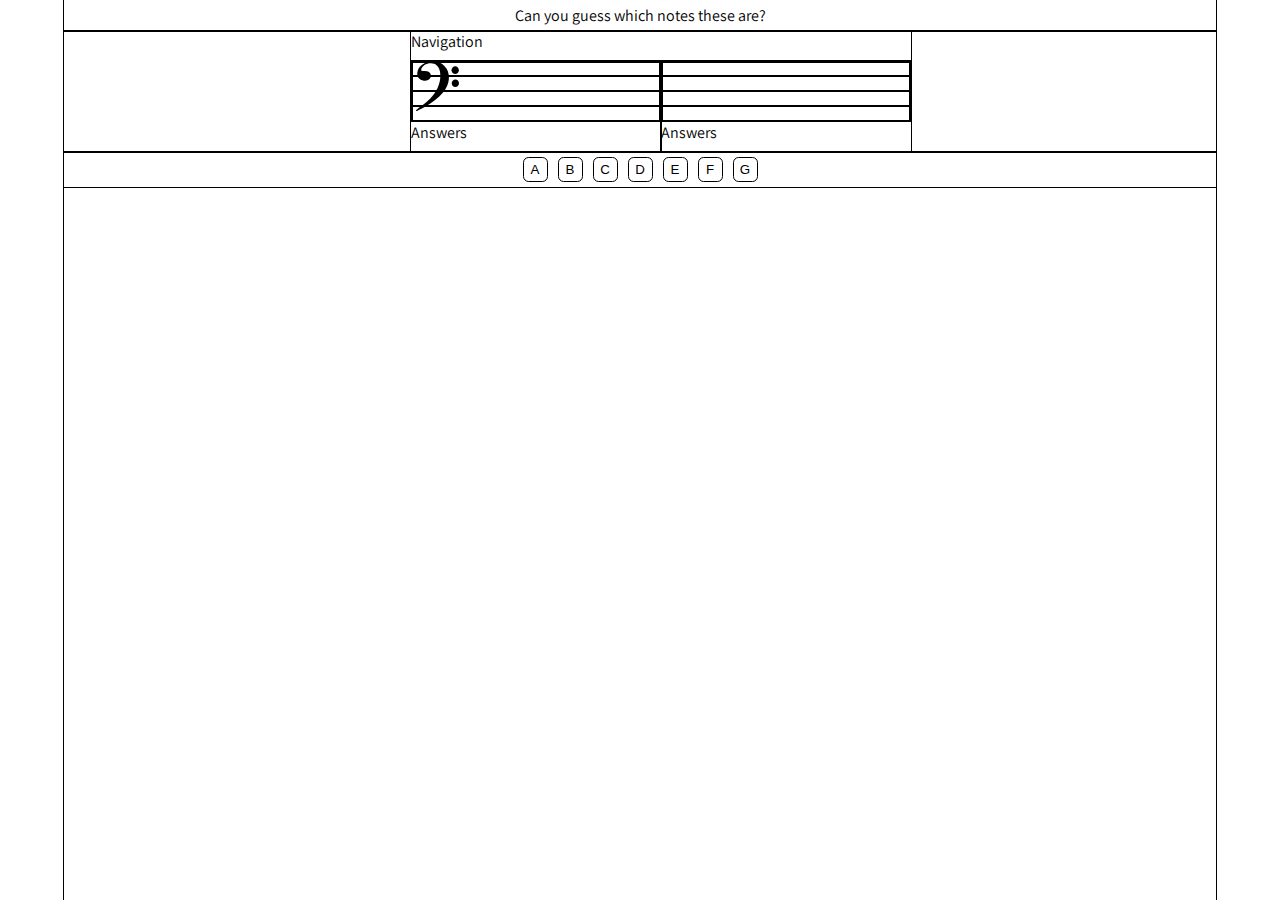
==== index2.html @ ccc5c5b5 "Duplicated wireframe to index2.html and style2.css and began adding elements from original index and" ====
<html>
    <head>
        <link rel="stylesheet" type="text/css" href="public/css/style2.css">
        <link href="https://fonts.googleapis.com/css?family=Assistant" rel="stylesheet">
        <link rel="stylesheet" href="https://use.fontawesome.com/releases/v5.6.3/css/all.css" integrity="sha384-UHRtZLI+pbxtHCWp1t77Bi1L4ZtiqrqD80Kn4Z8NTSRyMA2Fd33n5dQ8lWUE00s/" crossorigin="anonymous">
        <meta name="viewport" content="width=device-width">
    </head>
    <body>
        <div class="container wireframe">
            <div class="wireframe">
                <div class="question wireframe">Can you guess which notes these are?</div>
                <div class="box staff wireframe">
                    <div class="box dev">
                        <i id="move-note-up" class="fas dev-icon fa-md fa-arrow-alt-circle-up"></i>
                        <i id="note-visible" class="far dev-icon fa-md fa-eye"></i>
                        <i id="move-note-down" class="fas dev-icon fa-md fa-arrow-alt-circle-down"></i>
                    </div>
                    <div class="box-col">
                        <div class="navigation wireframe">Navigation</div>
                        <div class="box measure wireframe">
                            <div class="bar wireframe">
                                    <img class="cleff" src="public/img/cleff_bass.svg" alt="Bass Cleff">
                                <div>
                                    <svg class="staff-svg">
                                        <line x1="1" y1="0" x2="1" y2="60" stroke="black" stroke-width="2" shape-rendering="crispEdges"/>
                                        <line x1="249" y1="0" x2="249" y2="60" stroke="black" stroke-width="2" shape-rendering="crispEdges"/>
                                        <line x1="0" y1="1" x2="250" y2="1" stroke="black" stroke-width="2" shape-rendering="crispEdges"/>
                                        <line x1="0" y1="15" x2="250" y2="15" stroke="black" stroke-width="2" shape-rendering="crispEdges"/>
                                        <line x1="0" y1="30" x2="250" y2="30" stroke="black" stroke-width="2" shape-rendering="crispEdges"/>
                                        <line x1="0" y1="45" x2="250" y2="45" stroke="black" stroke-width="2" shape-rendering="crispEdges"/>
                                        <line x1="0" y1="60" x2="250" y2="60" stroke="black" stroke-width="2" shape-rendering="crispEdges"/>
                                    </svg>
                                </div>
                                <div class="answers wireframe">Answers</div>
                            </div>
                            <div class="bar wireframe">
                                    <div>
                                        <svg class="staff-svg">
                                            <line x1="1" y1="0" x2="1" y2="60" stroke="black" stroke-width="2" shape-rendering="crispEdges"/>
                                            <line x1="249" y1="0" x2="249" y2="60" stroke="black" stroke-width="2" shape-rendering="crispEdges"/>
                                            <line x1="0" y1="1" x2="250" y2="1" stroke="black" stroke-width="2" shape-rendering="crispEdges"/>
                                            <line x1="0" y1="15" x2="250" y2="15" stroke="black" stroke-width="2" shape-rendering="crispEdges"/>
                                            <line x1="0" y1="30" x2="250" y2="30" stroke="black" stroke-width="2" shape-rendering="crispEdges"/>
                                            <line x1="0" y1="45" x2="250" y2="45" stroke="black" stroke-width="2" shape-rendering="crispEdges"/>
                                            <line x1="0" y1="60" x2="250" y2="60" stroke="black" stroke-width="2" shape-rendering="crispEdges"/>
                                        </svg>
                                    </div>
                                    <div class="answers wireframe">Answers</div>
                                </div>
                        </div>
                    </div>
                </div>
                <div class="box buttons wireframe">
                        <button class="btn-guess">A</button>
                        <button class="btn-guess">B</button>
                        <button class="btn-guess">C</button>
                        <button class="btn-guess">D</button>
                        <button class="btn-guess">E</button>
                        <button class="btn-guess">F</button>
                        <button class="btn-guess">G</button>
                    </div>
                </div>
            </div>
        </div>
    </body>
</html>
---- public/css/style2.css ----
body {
    font-family: 'Assistant', sans-serif;
    margin: 0;
}

.answers {
    height: 30px;
    width: 250px;
}

.bar {
    width: 250px;
}

.box {
    display: flex;
}

.box-col {
    display: flex;
    flex-direction: column;
}

.buttons {
    padding: 5px 15px;
    justify-content: center;
}

.btn-guess {
    border: 0.1em solid #000000;
    border-radius: 0.42em;
    background-color: #FFFFFF;
    height: 25px;
    width: 25px;
    margin-left: 5px;
    margin-right: 5px;
}

.cleff {
    position: absolute;
    margin-top: 0px;
    margin-left: 5px;
    height: 50px;
}

.container {
    height: 100%;
    margin: 0 auto;
    min-width: 292px;
    width: 100%
}

.dev {
    flex-direction: column;
    padding: 30px 3px 3px 3px;
    width: 35px;
}

.dev-icon {
    margin: 2px auto 3px auto;
}

.measure {
    flex-direction: column;
}

.navigation {
    height: 30px;
}

.staff {
    margin: 0 auto 0 auto;
}

.staff-svg {
    height: 61px;
    width: 251px;
}

.question {
    text-align: center;
    padding: 5px 15px;
}

.wireframe {
    outline: 1px solid black;
}

.wrap {
    flex-wrap: wrap;
}

@media only screen and (min-width: 584px) {
    .container {
        width: 90%
    }

    .measure {
        flex-direction: row;
    }

    .staff {
        justify-content: center;
    }
}
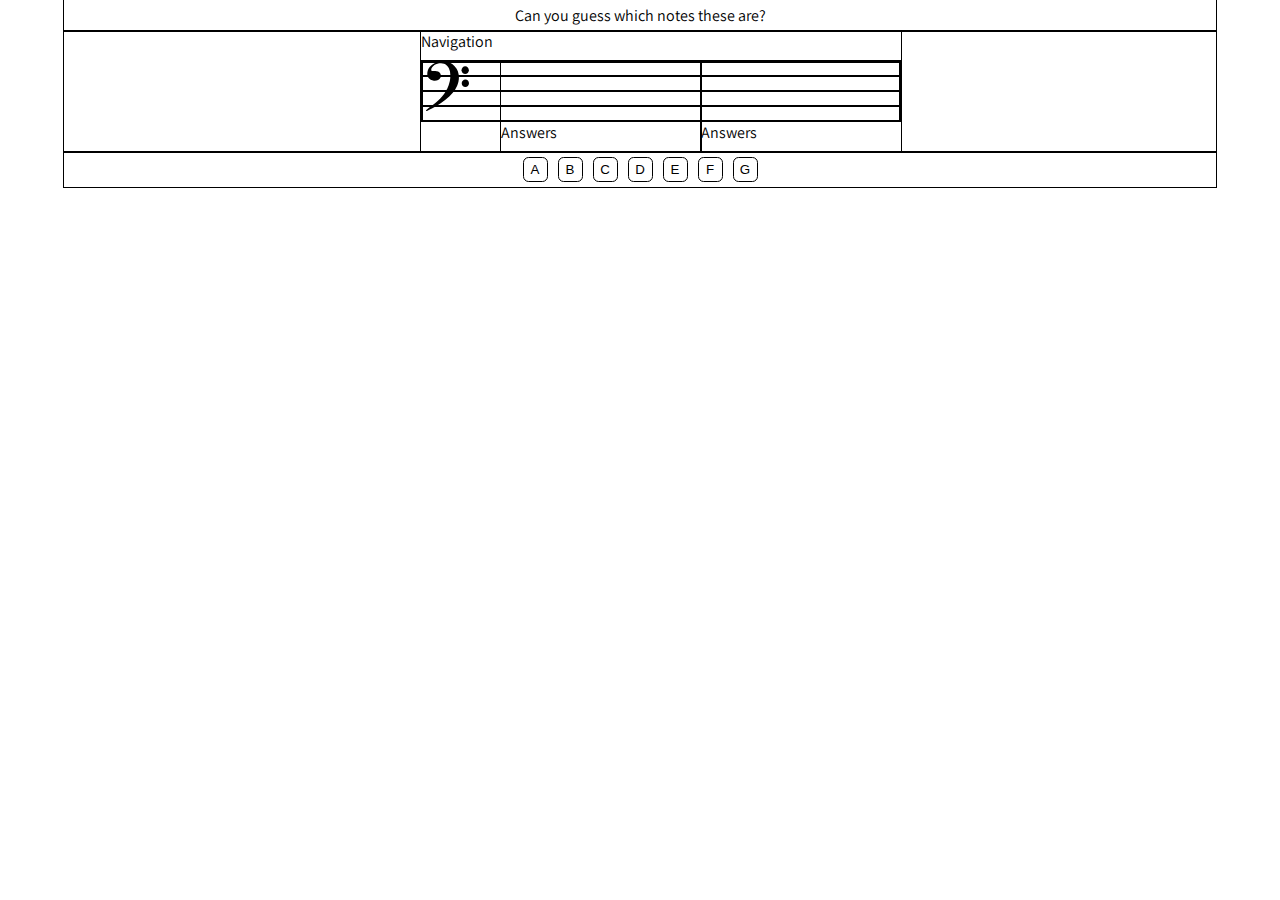
==== commit 7b467ee4: "Rearranged wireframe page elements and modified flex-box attributes." ====
--- a/index2.html
+++ b/index2.html
@@ -7,58 +7,67 @@
     </head>
     <body>
         <div class="container wireframe">
-            <div class="wireframe">
-                <div class="question wireframe">Can you guess which notes these are?</div>
-                <div class="box staff wireframe">
-                    <div class="box dev">
-                        <i id="move-note-up" class="fas dev-icon fa-md fa-arrow-alt-circle-up"></i>
-                        <i id="note-visible" class="far dev-icon fa-md fa-eye"></i>
-                        <i id="move-note-down" class="fas dev-icon fa-md fa-arrow-alt-circle-down"></i>
-                    </div>
-                    <div class="box-col">
-                        <div class="navigation wireframe">Navigation</div>
-                        <div class="box measure wireframe">
+            <div class="question wireframe">Can you guess which notes these are?</div>
+            <div class="box staff wireframe">
+                <div class="box dev">
+                    <i id="move-note-up" class="fas dev-icon fa-md fa-arrow-alt-circle-up"></i>
+                    <i id="note-visible" class="far dev-icon fa-md fa-eye"></i>
+                    <i id="move-note-down" class="fas dev-icon fa-md fa-arrow-alt-circle-down"></i>
+                </div>
+                <div class="box-col">
+                    <div class="navigation wireframe">Navigation</div>
+                    <div class="box wireframe">
+                        <div>
+                            <img class="cleff" src="public/img/cleff_bass.svg" alt="Bass Cleff">
+                            <svg class="staff-cleff-svg">
+                                <line x1="1" y1="0" x2="1" y2="60" stroke="black" stroke-width="2" shape-rendering="crispEdges"/>
+                                <line x1="0" y1="1" x2="80" y2="1" stroke="black" stroke-width="2" shape-rendering="crispEdges"/>
+                                <line x1="0" y1="15" x2="80" y2="15" stroke="black" stroke-width="2" shape-rendering="crispEdges"/>
+                                <line x1="0" y1="30" x2="80" y2="30" stroke="black" stroke-width="2" shape-rendering="crispEdges"/>
+                                <line x1="0" y1="45" x2="80" y2="45" stroke="black" stroke-width="2" shape-rendering="crispEdges"/>
+                                <line x1="0" y1="60" x2="80" y2="60" stroke="black" stroke-width="2" shape-rendering="crispEdges"/>
+                            </svg>
+                        </div>
+                        <div class="box measure">
                             <div class="bar wireframe">
-                                    <img class="cleff" src="public/img/cleff_bass.svg" alt="Bass Cleff">
                                 <div>
                                     <svg class="staff-svg">
-                                        <line x1="1" y1="0" x2="1" y2="60" stroke="black" stroke-width="2" shape-rendering="crispEdges"/>
-                                        <line x1="249" y1="0" x2="249" y2="60" stroke="black" stroke-width="2" shape-rendering="crispEdges"/>
-                                        <line x1="0" y1="1" x2="250" y2="1" stroke="black" stroke-width="2" shape-rendering="crispEdges"/>
-                                        <line x1="0" y1="15" x2="250" y2="15" stroke="black" stroke-width="2" shape-rendering="crispEdges"/>
-                                        <line x1="0" y1="30" x2="250" y2="30" stroke="black" stroke-width="2" shape-rendering="crispEdges"/>
-                                        <line x1="0" y1="45" x2="250" y2="45" stroke="black" stroke-width="2" shape-rendering="crispEdges"/>
-                                        <line x1="0" y1="60" x2="250" y2="60" stroke="black" stroke-width="2" shape-rendering="crispEdges"/>
+                                        <line x1="199" y1="0" x2="199" y2="60" stroke="black" stroke-width="1" shape-rendering="crispEdges"/>
+                                        <line x1="0" y1="1" x2="200" y2="1" stroke="black" stroke-width="2" shape-rendering="crispEdges"/>
+                                        <line x1="0" y1="15" x2="200" y2="15" stroke="black" stroke-width="2" shape-rendering="crispEdges"/>
+                                        <line x1="0" y1="30" x2="200" y2="30" stroke="black" stroke-width="2" shape-rendering="crispEdges"/>
+                                        <line x1="0" y1="45" x2="200" y2="45" stroke="black" stroke-width="2" shape-rendering="crispEdges"/>
+                                        <line x1="0" y1="60" x2="200" y2="60" stroke="black" stroke-width="2" shape-rendering="crispEdges"/>
                                     </svg>
                                 </div>
                                 <div class="answers wireframe">Answers</div>
                             </div>
                             <div class="bar wireframe">
-                                    <div>
-                                        <svg class="staff-svg">
-                                            <line x1="1" y1="0" x2="1" y2="60" stroke="black" stroke-width="2" shape-rendering="crispEdges"/>
-                                            <line x1="249" y1="0" x2="249" y2="60" stroke="black" stroke-width="2" shape-rendering="crispEdges"/>
-                                            <line x1="0" y1="1" x2="250" y2="1" stroke="black" stroke-width="2" shape-rendering="crispEdges"/>
-                                            <line x1="0" y1="15" x2="250" y2="15" stroke="black" stroke-width="2" shape-rendering="crispEdges"/>
-                                            <line x1="0" y1="30" x2="250" y2="30" stroke="black" stroke-width="2" shape-rendering="crispEdges"/>
-                                            <line x1="0" y1="45" x2="250" y2="45" stroke="black" stroke-width="2" shape-rendering="crispEdges"/>
-                                            <line x1="0" y1="60" x2="250" y2="60" stroke="black" stroke-width="2" shape-rendering="crispEdges"/>
-                                        </svg>
-                                    </div>
-                                    <div class="answers wireframe">Answers</div>
+                                <div>
+                                    <svg class="staff-svg">
+                                        <line x1="0" y1="0" x2="0" y2="60" stroke="black" stroke-width="1" shape-rendering="crispEdges"/>
+                                        <line x1="199" y1="0" x2="199" y2="60" stroke="black" stroke-width="2" shape-rendering="crispEdges"/>
+                                        <line x1="0" y1="1" x2="200" y2="1" stroke="black" stroke-width="2" shape-rendering="crispEdges"/>
+                                        <line x1="0" y1="15" x2="200" y2="15" stroke="black" stroke-width="2" shape-rendering="crispEdges"/>
+                                        <line x1="0" y1="30" x2="200" y2="30" stroke="black" stroke-width="2" shape-rendering="crispEdges"/>
+                                        <line x1="0" y1="45" x2="200" y2="45" stroke="black" stroke-width="2" shape-rendering="crispEdges"/>
+                                        <line x1="0" y1="60" x2="200" y2="60" stroke="black" stroke-width="2" shape-rendering="crispEdges"/>
+                                    </svg>
                                 </div>
+                                <div class="answers wireframe">Answers</div>
+                            </div>
                         </div>
                     </div>
                 </div>
-                <div class="box buttons wireframe">
-                        <button class="btn-guess">A</button>
-                        <button class="btn-guess">B</button>
-                        <button class="btn-guess">C</button>
-                        <button class="btn-guess">D</button>
-                        <button class="btn-guess">E</button>
-                        <button class="btn-guess">F</button>
-                        <button class="btn-guess">G</button>
-                    </div>
+            </div>
+            <div class="box buttons wireframe">
+                    <button class="btn-guess">A</button>
+                    <button class="btn-guess">B</button>
+                    <button class="btn-guess">C</button>
+                    <button class="btn-guess">D</button>
+                    <button class="btn-guess">E</button>
+                    <button class="btn-guess">F</button>
+                    <button class="btn-guess">G</button>
                 </div>
             </div>
         </div>
--- a/public/css/style2.css
+++ b/public/css/style2.css
@@ -5,11 +5,11 @@
 
 .answers {
     height: 30px;
-    width: 250px;
+    width: 200px;
 }
 
 .bar {
-    width: 250px;
+    width: 200px;
 }
 
 .box {
@@ -44,9 +44,8 @@
 }
 
 .container {
-    height: 100%;
     margin: 0 auto;
-    min-width: 292px;
+    min-width: 322px;
     width: 100%
 }
 
@@ -61,7 +60,7 @@
 }
 
 .measure {
-    flex-direction: column;
+    flex-wrap: wrap;
 }
 
 .navigation {
@@ -70,11 +69,17 @@
 
 .staff {
     margin: 0 auto 0 auto;
+    justify-content: center;
+}
+
+.staff-cleff-svg {
+    height: 61px;
+    width: 80px;
 }
 
 .staff-svg {
     height: 61px;
-    width: 251px;
+    width: 200px;
 }
 
 .question {
@@ -90,16 +95,12 @@
     flex-wrap: wrap;
 }
 
-@media only screen and (min-width: 584px) {
+@media only screen and (min-width: 580px) {
     .container {
         width: 90%
     }
 
-    .measure {
-        flex-direction: row;
-    }
-
     .staff {
-        justify-content: center;
+        
     }
 }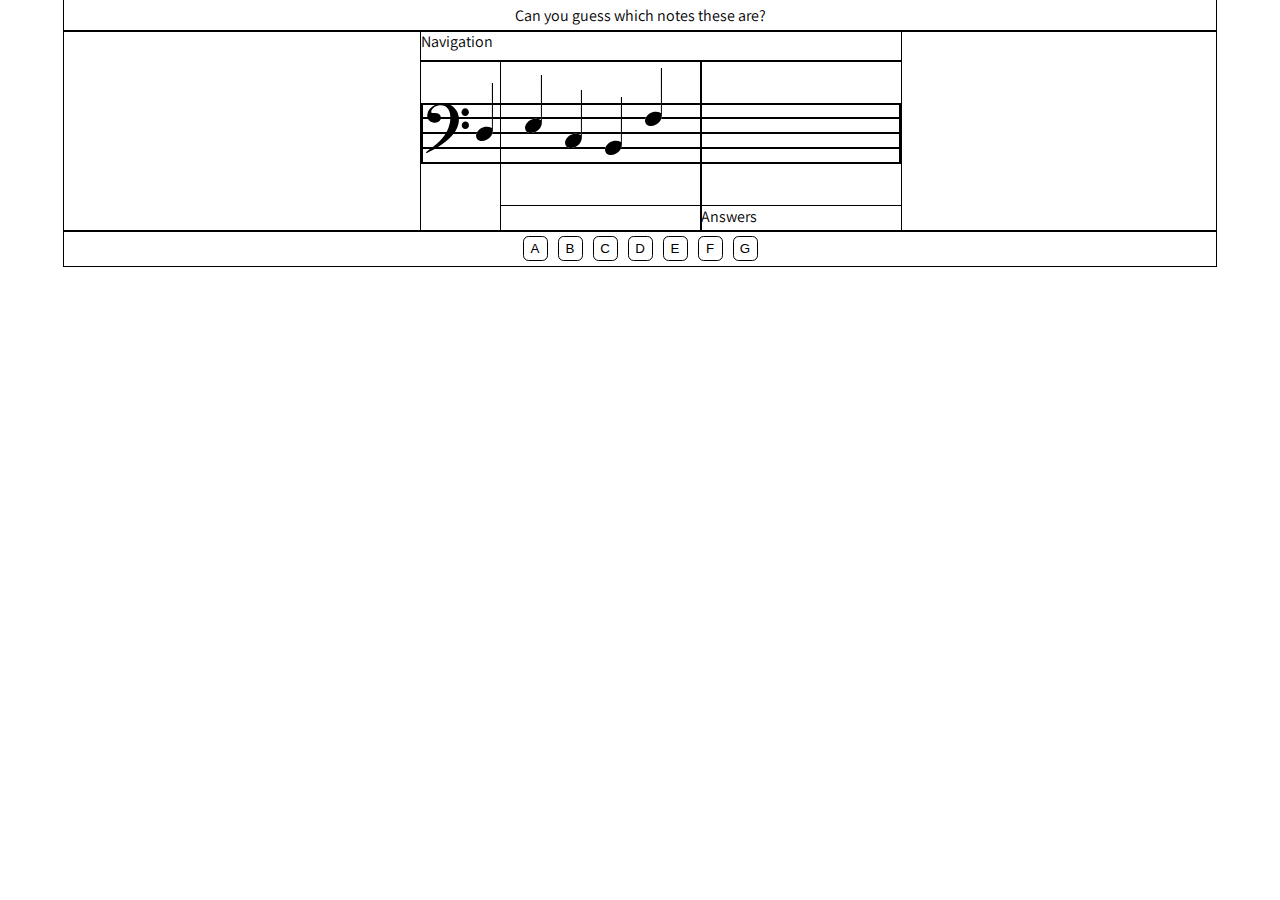
==== commit 25aa4ce9: "Added dev note and rewrote JS functions to move the dev note on the staff. Adjusted bar CSS in to pr" ====
--- a/index2.html
+++ b/index2.html
@@ -1,8 +1,8 @@
 <html>
     <head>
-        <link rel="stylesheet" type="text/css" href="public/css/style2.css">
         <link href="https://fonts.googleapis.com/css?family=Assistant" rel="stylesheet">
         <link rel="stylesheet" href="https://use.fontawesome.com/releases/v5.6.3/css/all.css" integrity="sha384-UHRtZLI+pbxtHCWp1t77Bi1L4ZtiqrqD80Kn4Z8NTSRyMA2Fd33n5dQ8lWUE00s/" crossorigin="anonymous">
+        <link rel="stylesheet" type="text/css" href="public/css/style2.css">
         <meta name="viewport" content="width=device-width">
     </head>
     <body>
@@ -17,8 +17,9 @@
                 <div class="box-col">
                     <div class="navigation wireframe">Navigation</div>
                     <div class="box wireframe">
-                        <div>
+                        <div class="signature">
                             <img class="cleff" src="public/img/cleff_bass.svg" alt="Bass Cleff">
+                            <img id="dev-note" class="dev-note note" src="public/img/note_quarter.svg" alt="Quarter Note">
                             <svg class="staff-cleff-svg">
                                 <line x1="1" y1="0" x2="1" y2="60" stroke="black" stroke-width="2" shape-rendering="crispEdges"/>
                                 <line x1="0" y1="1" x2="80" y2="1" stroke="black" stroke-width="2" shape-rendering="crispEdges"/>
@@ -29,8 +30,9 @@
                             </svg>
                         </div>
                         <div class="box measure">
-                            <div class="bar wireframe">
-                                <div>
+                            <div class="wireframe">
+                                <div class="bar bar-margin">
+                                    <div id="bar-one"></div>
                                     <svg class="staff-svg">
                                         <line x1="199" y1="0" x2="199" y2="60" stroke="black" stroke-width="1" shape-rendering="crispEdges"/>
                                         <line x1="0" y1="1" x2="200" y2="1" stroke="black" stroke-width="2" shape-rendering="crispEdges"/>
@@ -40,10 +42,11 @@
                                         <line x1="0" y1="60" x2="200" y2="60" stroke="black" stroke-width="2" shape-rendering="crispEdges"/>
                                     </svg>
                                 </div>
-                                <div class="answers wireframe">Answers</div>
+                                <div id="answers-one" class="box answers wireframe"></div>
                             </div>
-                            <div class="bar wireframe">
-                                <div>
+                            <div class="wireframe">
+                                <div class="bar bar-margin">
+                                    <div id="bar-two"></div>
                                     <svg class="staff-svg">
                                         <line x1="0" y1="0" x2="0" y2="60" stroke="black" stroke-width="1" shape-rendering="crispEdges"/>
                                         <line x1="199" y1="0" x2="199" y2="60" stroke="black" stroke-width="2" shape-rendering="crispEdges"/>
@@ -54,7 +57,7 @@
                                         <line x1="0" y1="60" x2="200" y2="60" stroke="black" stroke-width="2" shape-rendering="crispEdges"/>
                                     </svg>
                                 </div>
-                                <div class="answers wireframe">Answers</div>
+                                <div id="answers-two" class="answers wireframe">Answers</div>
                             </div>
                         </div>
                     </div>
@@ -71,5 +74,6 @@
                 </div>
             </div>
         </div>
+        <script type="text/javascript" src="public/js/script2.js"></script>
     </body>
 </html>
--- a/public/css/style2.css
+++ b/public/css/style2.css
@@ -4,12 +4,21 @@
 }
 
 .answers {
-    height: 30px;
+    height: 25px;
     width: 200px;
+}
+
+.answer-box {
+    border: 1px solid black;
+    height: 23px;
+    position: absolute;
+    text-align: center;
+    width: 23px;
 }
 
 .bar {
     width: 200px;
+    margin: 42px 0 42px 0;
 }
 
 .box {
@@ -51,12 +60,17 @@
 
 .dev {
     flex-direction: column;
-    padding: 30px 3px 3px 3px;
+    padding: 72px 3px 3px 3px;
     width: 35px;
 }
 
 .dev-icon {
     margin: 2px auto 3px auto;
+}
+
+.dev-note {
+    margin-left: 55px !important;
+    margin-right: 0px !important;
 }
 
 .measure {
@@ -65,6 +79,45 @@
 
 .navigation {
     height: 30px;
+}
+
+.note {
+    height: 58px;
+    margin-left: 4.01px;
+    margin-right: 4.01px;
+    position: absolute;
+}
+
+.note.pos-1 {
+    margin-top: 2px;
+}
+
+.note.pos-2 {
+    margin-top: -6px;
+}
+
+.note.pos-3 {
+    margin-top: -13px;
+}
+
+.note.pos-4 {
+    margin-top: -20px;
+}
+
+.note.pos-5 {
+    margin-top: -28px;
+}
+
+.note.pos-6 {
+    margin-top: -35px;
+}
+
+.note.pos-7 {
+    margin-top: -42px;
+}
+
+.signature {
+    margin-top: 42px;
 }
 
 .staff {
@@ -97,10 +150,6 @@
 
 @media only screen and (min-width: 580px) {
     .container {
-        width: 90%
-    }
-
-    .staff {
-        
+        width: 90%;
     }
 }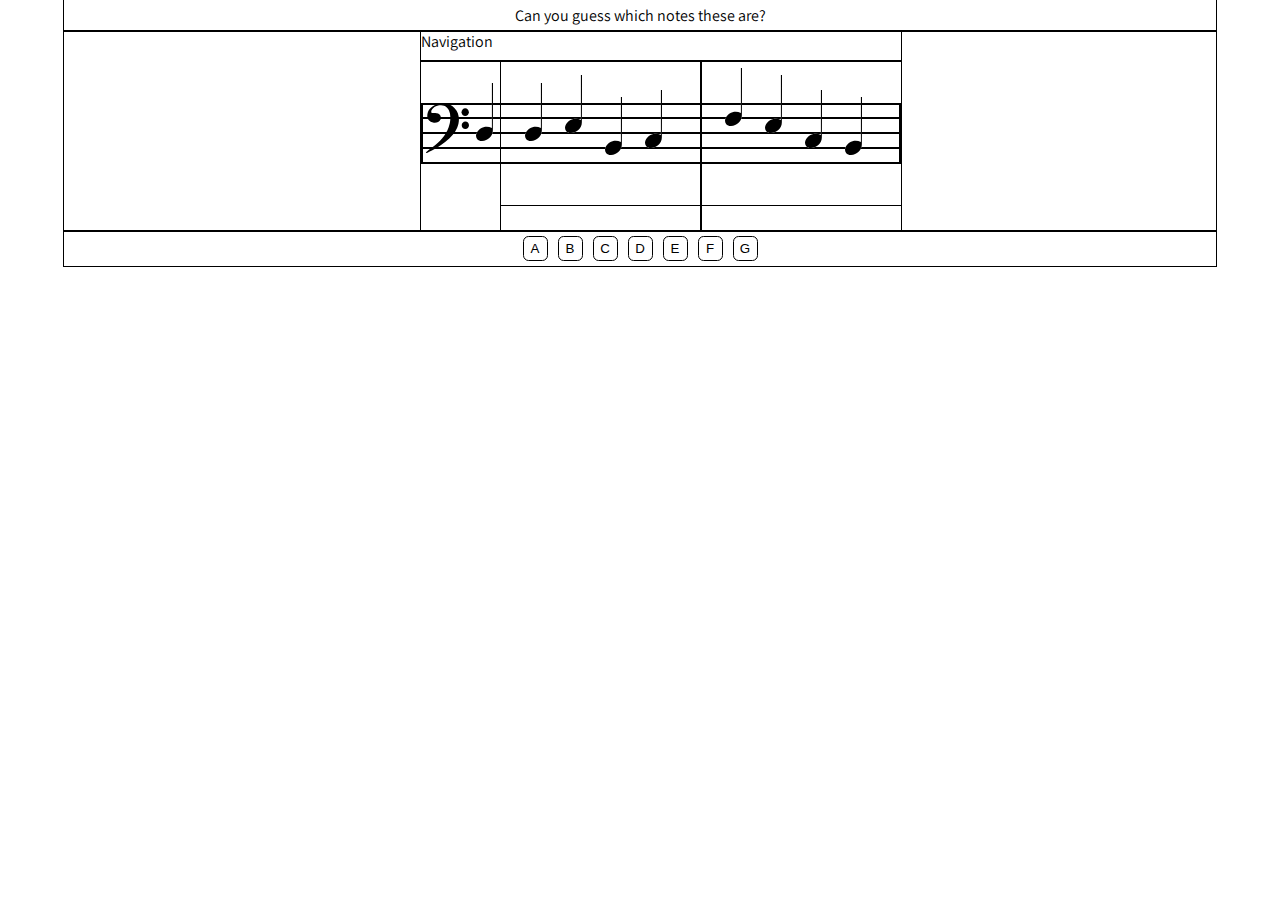
==== commit 658b3dc6: "Rewrote JS to account for multiple bar and answer divs using querySelectorAll." ====
--- a/index2.html
+++ b/index2.html
@@ -32,7 +32,7 @@
                         <div class="box measure">
                             <div class="wireframe">
                                 <div class="bar bar-margin">
-                                    <div id="bar-one"></div>
+                                    <div class="notes"></div>
                                     <svg class="staff-svg">
                                         <line x1="199" y1="0" x2="199" y2="60" stroke="black" stroke-width="1" shape-rendering="crispEdges"/>
                                         <line x1="0" y1="1" x2="200" y2="1" stroke="black" stroke-width="2" shape-rendering="crispEdges"/>
@@ -46,7 +46,7 @@
                             </div>
                             <div class="wireframe">
                                 <div class="bar bar-margin">
-                                    <div id="bar-two"></div>
+                                    <div class="notes"></div>
                                     <svg class="staff-svg">
                                         <line x1="0" y1="0" x2="0" y2="60" stroke="black" stroke-width="1" shape-rendering="crispEdges"/>
                                         <line x1="199" y1="0" x2="199" y2="60" stroke="black" stroke-width="2" shape-rendering="crispEdges"/>
@@ -57,7 +57,7 @@
                                         <line x1="0" y1="60" x2="200" y2="60" stroke="black" stroke-width="2" shape-rendering="crispEdges"/>
                                     </svg>
                                 </div>
-                                <div id="answers-two" class="answers wireframe">Answers</div>
+                                <div id="answers-two" class="box answers wireframe"></div>
                             </div>
                         </div>
                     </div>
